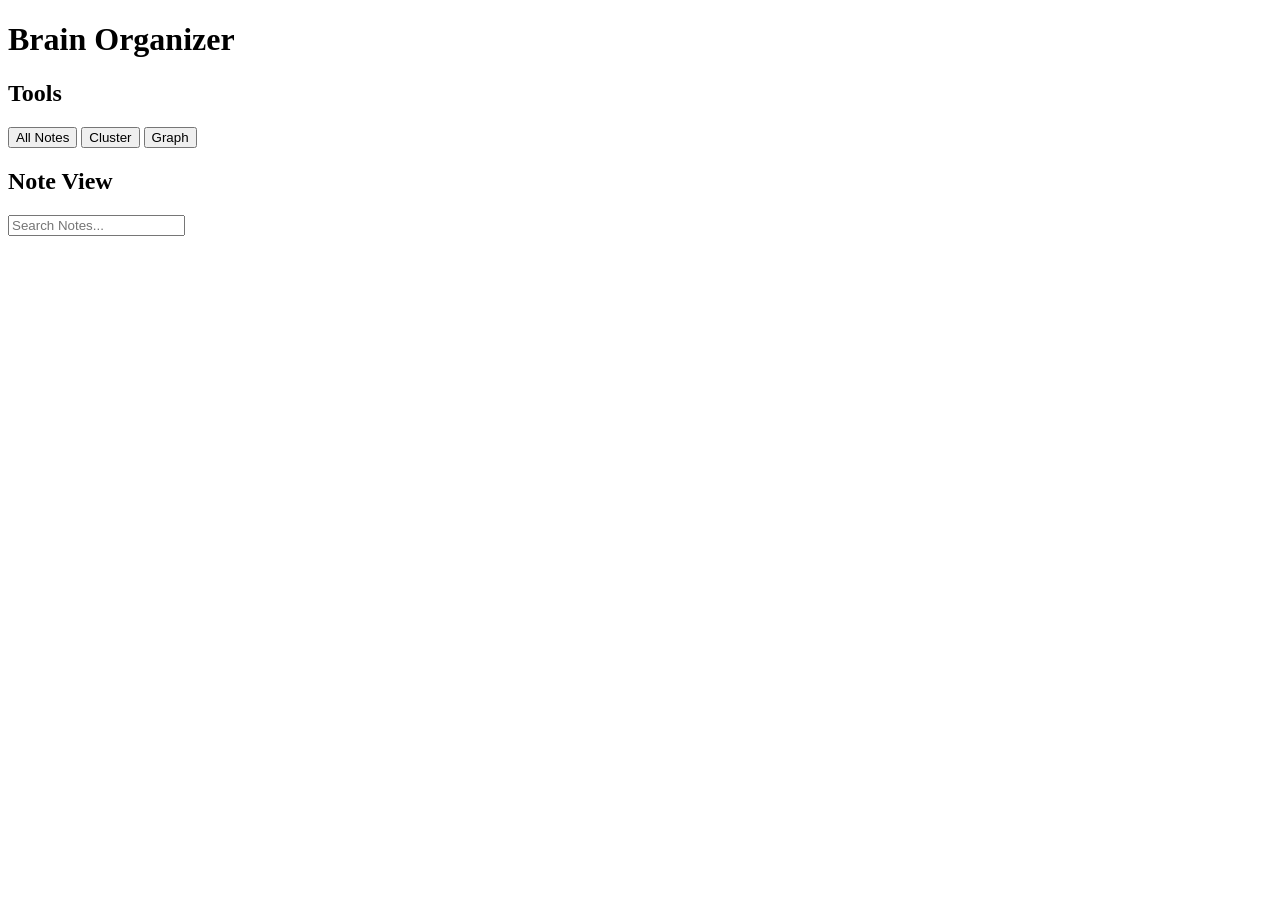
==== frontend/index.html @ 19337046 "added a GUI that displays all notes." ====
<!DOCTYPE html>
<html>
    <head>
        <title>Brain Organizer</title>
        <link href="/static/css/style.css" rel="stylesheet"/>
    </head>
    <body class="graph-mode"> 
        <header>
            <h1>Brain Organizer</h1>
        </header>

        <main class='main-body'>

            <aside class='tools'>
                <h2>Tools</h2>
                
                <button id='all-notes'>All Notes</button>
                <button>Cluster</button>
                <button>Graph</button>
            </aside>
            
            <section class='results-window'>
                <div class='results-title'>
                    <h2>Note View</h2>
                    <form class='search-box'>
                        <input type="text" id="query" placeholder='Search Notes...'>
                        <!-- <button>Submit</button> -->
                    </form>
                </div>
                <div id='results-content'></div>
            </section>

        </main>
    </body>
    <script type="module" src="/static/js/app.js"></script>
</html>
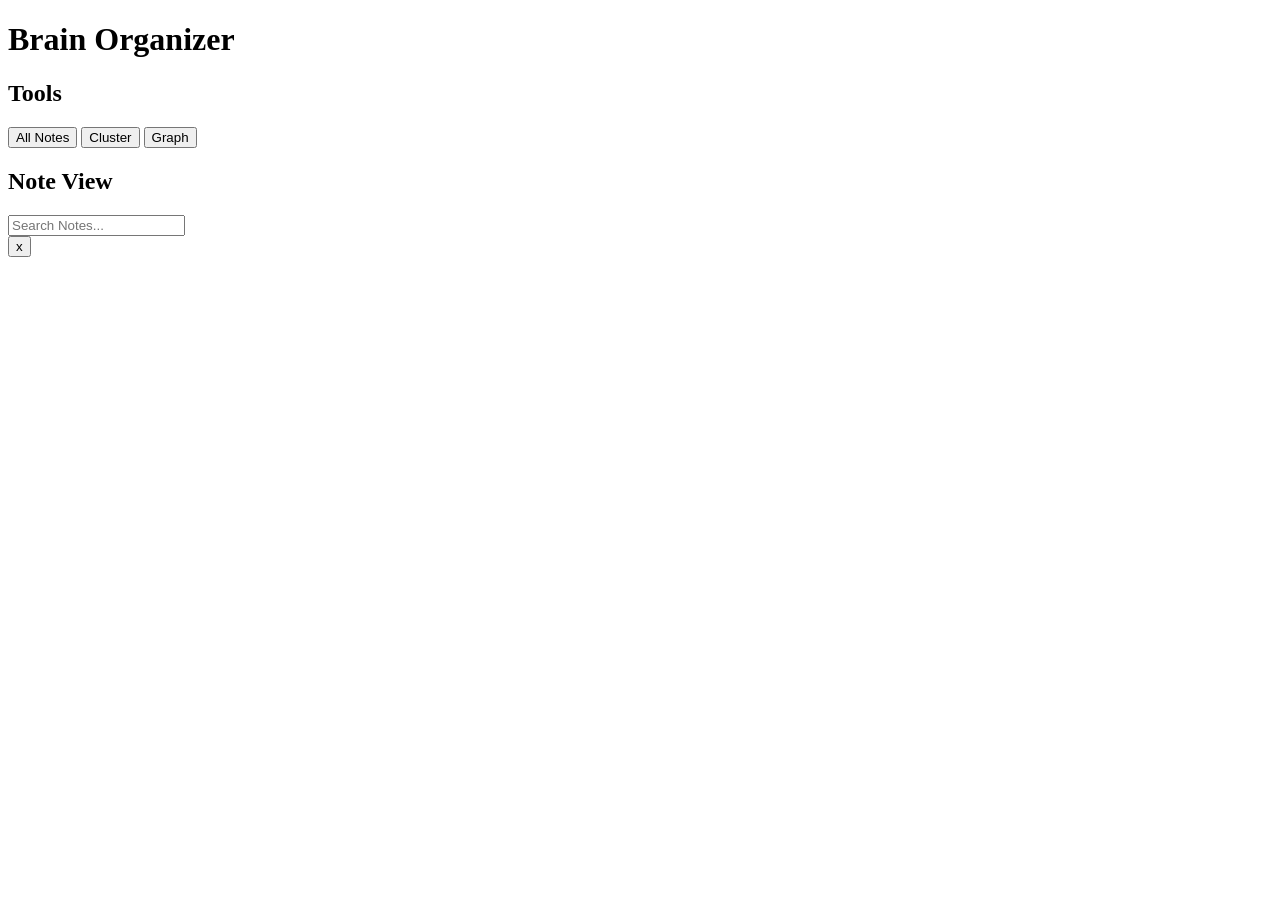
==== commit b32656a7: "added search and started LLM analysis" ====
--- a/frontend/index.html
+++ b/frontend/index.html
@@ -22,15 +22,20 @@
             <section class='results-window'>
                 <div class='results-title'>
                     <h2>Note View</h2>
-                    <form class='search-box'>
+                    <form id='search-box'>
                         <input type="text" id="query" placeholder='Search Notes...'>
                         <!-- <button>Submit</button> -->
                     </form>
                 </div>
                 <div id='results-content'></div>
             </section>
-
         </main>
+        <div id='modal' class='hidden'>
+            <div class='modal-box'>
+                <button id='close-modal'>x</button>
+                <div id='modal-content'></div>
+            </div>
+        </div>
     </body>
     <script type="module" src="/static/js/app.js"></script>
 </html>
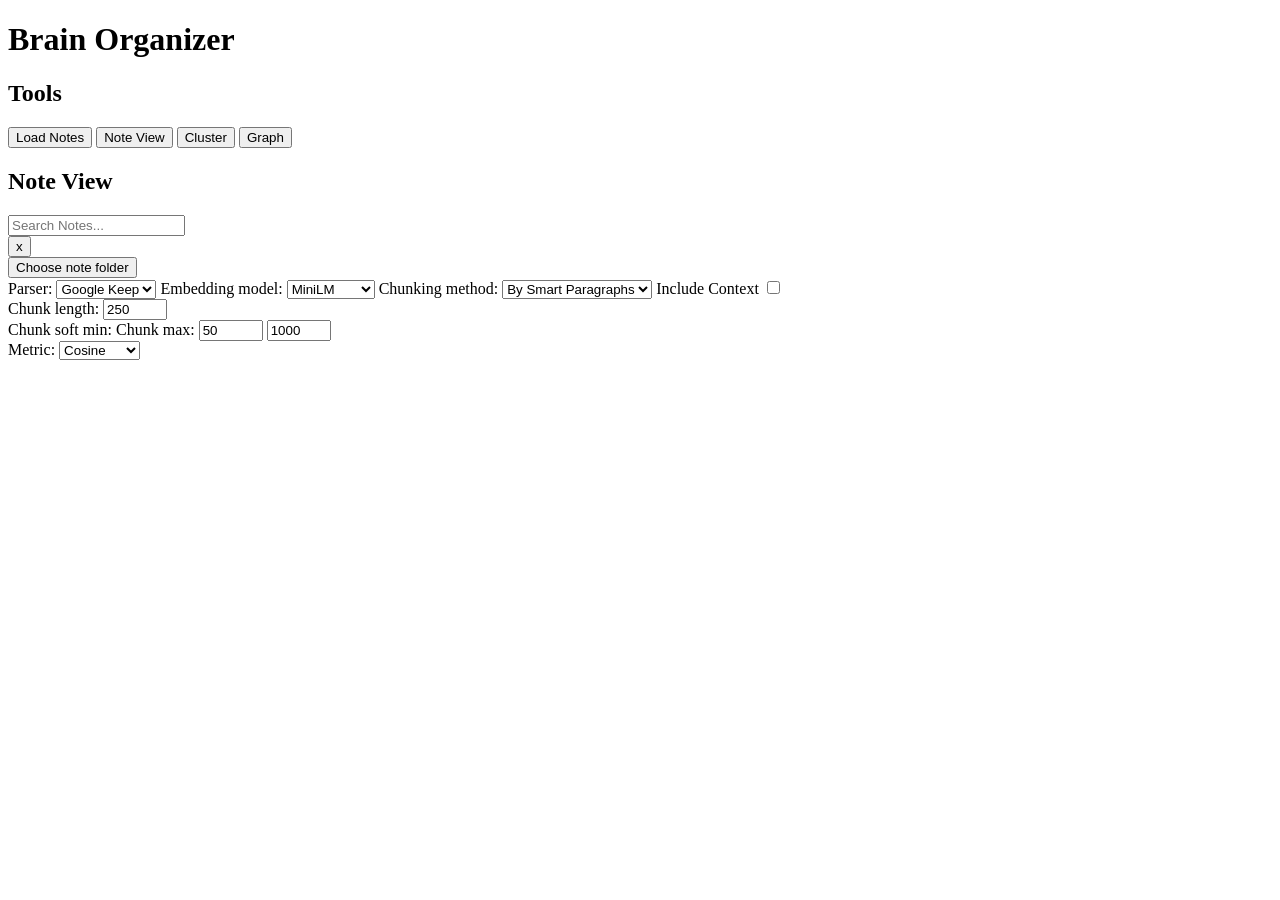
==== commit 597300eb: "finalized clustering and refactored" ====
--- a/frontend/index.html
+++ b/frontend/index.html
@@ -2,38 +2,134 @@
 <html>
     <head>
         <title>Brain Organizer</title>
-        <link href="/static/css/style.css" rel="stylesheet"/>
+        <link href="/static/css/main.css" rel="stylesheet"/>
     </head>
-    <body class="graph-mode"> 
+    <body class="note-mode"> 
         <header>
             <h1>Brain Organizer</h1>
         </header>
 
         <main class='main-body'>
 
-            <aside class='tools'>
+            <aside class='toolbar'>
                 <h2>Tools</h2>
-                
-                <button id='all-notes'>All Notes</button>
-                <button>Cluster</button>
-                <button>Graph</button>
+                <button id='load-notes-button'>Load Notes</button>
+                <button id='note-view-button'>Note View</button>
+                <button id='cluster-button'>Cluster</button>
+                <button id='graph-button'>Graph</button>
             </aside>
             
             <section class='results-window'>
                 <div class='results-title'>
-                    <h2>Note View</h2>
-                    <form id='search-box'>
-                        <input type="text" id="query" placeholder='Search Notes...'>
+                    <h2 id='mode-title'>Note View</h2>
+                    <form id='search-box' class="search-box">
+                        <input type="text" id="query" class="search-input" placeholder='Search Notes...'>
                         <!-- <button>Submit</button> -->
                     </form>
                 </div>
-                <div id='results-content'></div>
+                <div id='results-content' class="results-content"></div>
             </section>
         </main>
-        <div id='modal' class='hidden'>
+        <div id='modal' class='hidden modal'>
             <div class='modal-box'>
-                <button id='close-modal'>x</button>
-                <div id='modal-content'></div>
+                <button id='close-modal-button' class='close-modal-button'>x</button>
+                <div id='modal-content' class='modal-content'></div>
+            </div>
+        </div>
+        <div id='settings-modal' class='hidden settings-modal'>
+            <div class='modal-box'>
+                <button id='browse'>
+                    Choose note folder
+                </button>
+                <input
+                    type="file"
+                    id="notes-directory"
+                    webkitdirectory
+                    multiple
+                    hidden
+                >
+                <form id='load-settings-form'>
+                    <label>
+                        Parser:
+                        <select id="parser">
+                            <option value="keep">Google Keep</option>
+                            <option value="llm">LLM</option>
+                            <option value="obsidian">Obsidian</option>
+                        </select>
+                    </label>
+
+                    <label>
+                        Embedding model:
+                        <select id="embedder">
+                            <option value="sentence-transformers/all-MiniLM-L6-v2">
+                                MiniLM
+                            </option>
+                            <option value="BAAI/bge-small-en-v1.5">
+                                BGE Small
+                            </option>
+                        </select>
+                    </label>
+
+                    <label>
+                        Chunking method:
+                        <select id="chunker">
+                            <option value="smart_paragraphs">
+                                By Smart Paragraphs
+                            </option>
+                            <option value="paragraphs">
+                                By Paragraph
+                            </option>
+                            <option value="llm">
+                                By LLM
+                            </option>
+                            <option value="token_number">
+                                By fixed length
+                            </option>
+                            <option value="fullnote">
+                                No Chunking
+                            </option>
+                        </select>
+                    </label>
+                    <label for='chunking-context'>
+                        Include Context
+                    </label>
+                    <input type='checkbox' id='chunking-context' value='context'>
+                    <div id='chunk-by-token-options' class='hidden'>
+                        <label for="chunk-size">Chunk length:</label>
+                        <input
+                            type="number"
+                            id="chunk-size"
+                            value="250"
+                            min="50"
+                            max="5000"
+                        >
+                    </div>
+                    <div id='smart-paragraphs-options' class="hidden">
+                        <label for="chunk-min">Chunk soft min:</label>
+                        <label for="chunk-max">Chunk max:</label>
+                        <input
+                            type="number"
+                            id="chunk-min"
+                            value="50"
+                            min="1"
+                            max="5000"
+                        >
+                        <input
+                            type="number"
+                            id="chunk-max"
+                            value="1000"
+                            min="2"
+                            max="5001"
+                        >  
+                    </div>
+                    <label>
+                        Metric:
+                        <select id="metric">
+                            <option value="cosine">Cosine</option>
+                            <option value="euclidean">Euclidean</option>
+                        </select>
+                    </label>
+                </form>
             </div>
         </div>
     </body>
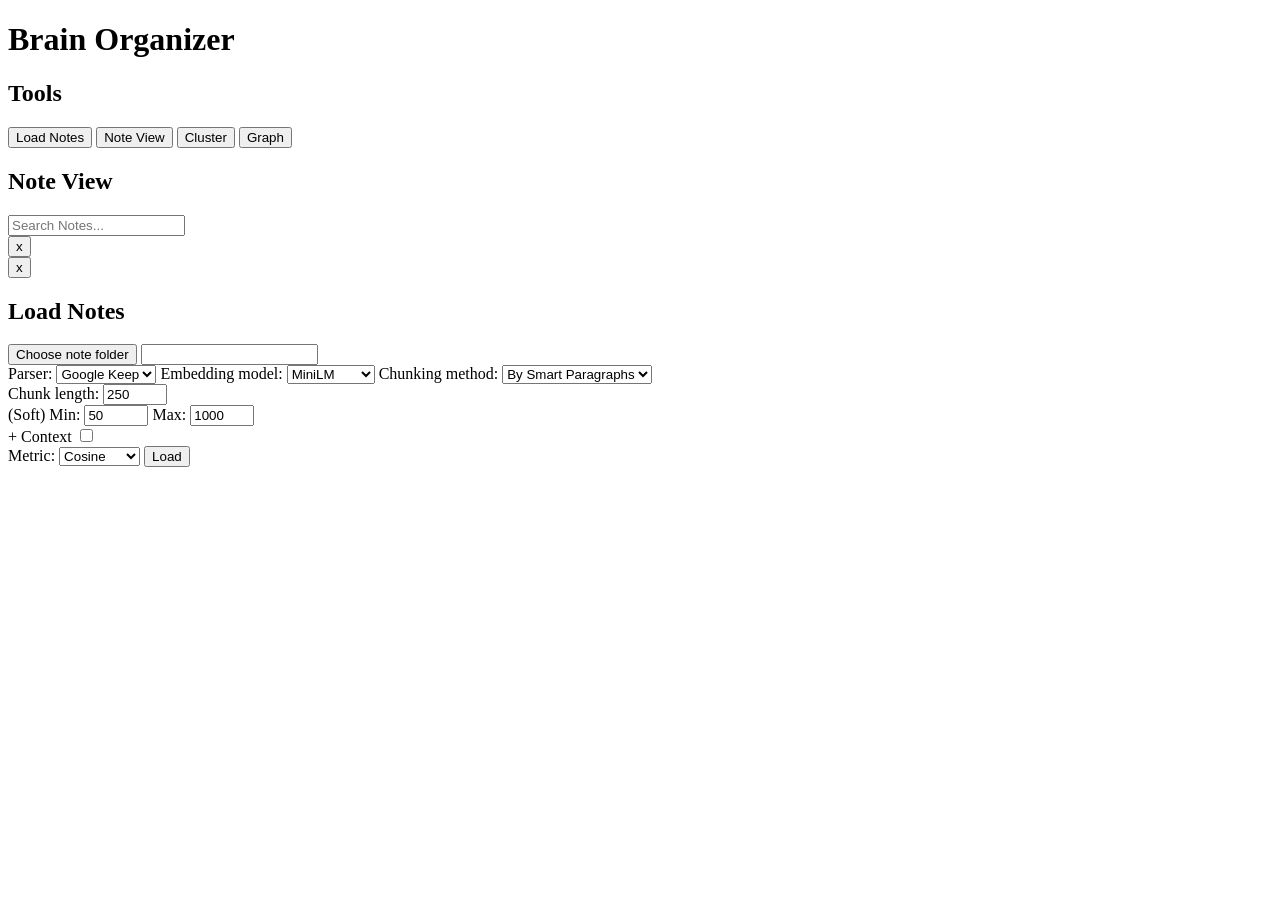
==== commit c490168c: "added initial cytoscape support" ====
--- a/frontend/index.html
+++ b/frontend/index.html
@@ -13,10 +13,12 @@
 
             <aside class='toolbar'>
                 <h2>Tools</h2>
-                <button id='load-notes-button'>Load Notes</button>
-                <button id='note-view-button'>Note View</button>
-                <button id='cluster-button'>Cluster</button>
-                <button id='graph-button'>Graph</button>
+                <div class="toolbar-button-container">
+                    <button id='load-notes-button'>Load Notes</button>
+                    <button id='note-view-button'>Note View</button>
+                    <button id='cluster-button'>Cluster</button>
+                    <button id='graph-button'>Graph</button>
+                </div>
             </aside>
             
             <section class='results-window'>
@@ -36,100 +38,104 @@
                 <div id='modal-content' class='modal-content'></div>
             </div>
         </div>
-        <div id='settings-modal' class='hidden settings-modal'>
-            <div class='modal-box'>
-                <button id='browse'>
-                    Choose note folder
-                </button>
-                <input
-                    type="file"
-                    id="notes-directory"
-                    webkitdirectory
-                    multiple
-                    hidden
-                >
-                <form id='load-settings-form'>
-                    <label>
-                        Parser:
-                        <select id="parser">
-                            <option value="keep">Google Keep</option>
-                            <option value="llm">LLM</option>
-                            <option value="obsidian">Obsidian</option>
-                        </select>
-                    </label>
-
-                    <label>
-                        Embedding model:
-                        <select id="embedder">
-                            <option value="sentence-transformers/all-MiniLM-L6-v2">
-                                MiniLM
-                            </option>
-                            <option value="BAAI/bge-small-en-v1.5">
-                                BGE Small
-                            </option>
-                        </select>
-                    </label>
-
-                    <label>
-                        Chunking method:
-                        <select id="chunker">
-                            <option value="smart_paragraphs">
-                                By Smart Paragraphs
-                            </option>
-                            <option value="paragraphs">
-                                By Paragraph
-                            </option>
-                            <option value="llm">
-                                By LLM
-                            </option>
-                            <option value="token_number">
-                                By fixed length
-                            </option>
-                            <option value="fullnote">
-                                No Chunking
-                            </option>
-                        </select>
-                    </label>
-                    <label for='chunking-context'>
-                        Include Context
-                    </label>
-                    <input type='checkbox' id='chunking-context' value='context'>
-                    <div id='chunk-by-token-options' class='hidden'>
-                        <label for="chunk-size">Chunk length:</label>
+        <div id='settings-modal' class='modal hidden'>
+            <div class='settings modal-box'>
+                <button id="close-settings-button" class='close-modal-button'>x</button>
+                <h2 class="modal-title">Load Notes</h2>
+                <div class='settings-content'>
+                    <div class="browse-button-container">
+                        <button id='browse' type="button">
+                            Choose note folder </button>
                         <input
-                            type="number"
-                            id="chunk-size"
-                            value="250"
-                            min="50"
-                            max="5000"
+                            type="text"
+                            id="notes-directory"
                         >
                     </div>
-                    <div id='smart-paragraphs-options' class="hidden">
-                        <label for="chunk-min">Chunk soft min:</label>
-                        <label for="chunk-max">Chunk max:</label>
-                        <input
-                            type="number"
-                            id="chunk-min"
-                            value="50"
-                            min="1"
-                            max="5000"
-                        >
-                        <input
-                            type="number"
-                            id="chunk-max"
-                            value="1000"
-                            min="2"
-                            max="5001"
-                        >  
-                    </div>
-                    <label>
-                        Metric:
-                        <select id="metric">
-                            <option value="cosine">Cosine</option>
-                            <option value="euclidean">Euclidean</option>
-                        </select>
-                    </label>
-                </form>
+                    <form id='settings-form' class='settings-form'>
+                       <label>
+                            Parser:
+                            <select id="parser">
+                                <option value="keep">Google Keep</option>
+                                <option value="llm">LLM</option>
+                                <option value="obsidian">Obsidian</option>
+                            </select>
+                        </label>
+
+                        <label>
+                            Embedding model:
+                            <select id="embedder">
+                                <option value="sentence-transformers/all-MiniLM-L6-v2">
+                                    MiniLM
+                                </option>
+                                <option value="BAAI/bge-small-en-v1.5">
+                                    BGE Small
+                                </option>
+                            </select>
+                        </label>
+                        <label>
+                            Chunking method:
+                            <select id="chunker">
+                                <option value="smart_paragraphs">
+                                    By Smart Paragraphs
+                                </option>
+                                <option value="paragraphs">
+                                    By Paragraph
+                                </option>
+                                <option value="llm">
+                                    By LLM
+                                </option>
+                                <option value="token_number">
+                                    By fixed length
+                                </option>
+                                <option value="fullnote">
+                                    No Chunking
+                                </option>
+                            </select>
+                        </label>
+                       <div class='chunk-options hidden' data-chunker="token_number">
+                            <label for="chunk-size">Chunk length:</label>
+                            <input
+                                type="number"
+                                id="chunk-size"
+                                value="250"
+                                min="50"
+                                max="5000"
+                            >
+                        </div>
+                        <div class="chunk-options hidden" data-chunker="smart_paragraphs">
+                            <label for="chunk-min">(Soft) Min:</label>
+                            <input
+                                type="number"
+                                id="chunk-min"
+                                value="50"
+                                min="1"
+                                max="5000"
+                            >
+                            <label for="chunk-max">Max:</label>
+                            <input
+                                type="number"
+                                id="chunk-max"
+                                value="1000"
+                                min="2"
+                                max="5001"
+                            >  
+                        </div>
+                        <div class="context-checkbox-containter">
+                            <label for='chunking-context'>
+                                + Context
+                            </label>
+                            <input type='checkbox' id='chunking-context' value='context'>
+                        </div> 
+                        <label>
+                            Metric:
+                            <select id="metric">
+                                <option value="cosine">Cosine</option>
+                                <option value="euclidean">Euclidean</option>
+                            </select>
+                        </label>
+                        <button id="load-button" class="load-button" type="submit">Load</button>
+                    </form>
+                </div>
             </div>
         </div>
     </body>
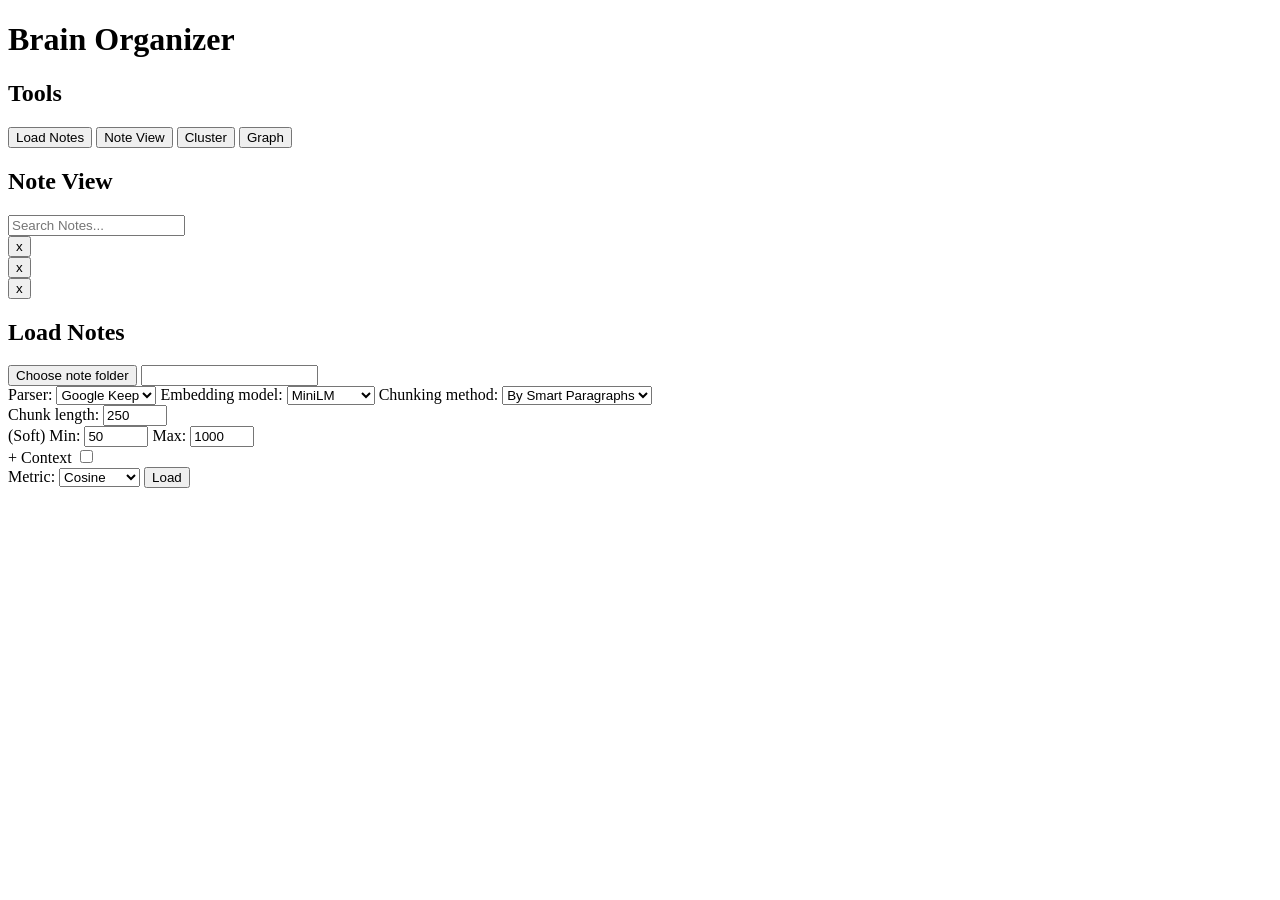
==== commit 7752bf68: "added graph visualization to gui" ====
--- a/frontend/index.html
+++ b/frontend/index.html
@@ -32,6 +32,15 @@
                 <div id='results-content' class="results-content"></div>
             </section>
         </main>
+        <div id="loader" class="hidden loader">
+            <div class='load-spinner'></div>
+        </div>
+        <div id="error-box" class="hidden modal">
+            <div class="modal-box">
+                <button id='close-error-button' class='close-modal-button'>x</button>
+                <div id='error-content' class='modal-content'></div>
+            </div>
+        </div>
         <div id='modal' class='hidden modal'>
             <div class='modal-box'>
                 <button id='close-modal-button' class='close-modal-button'>x</button>
